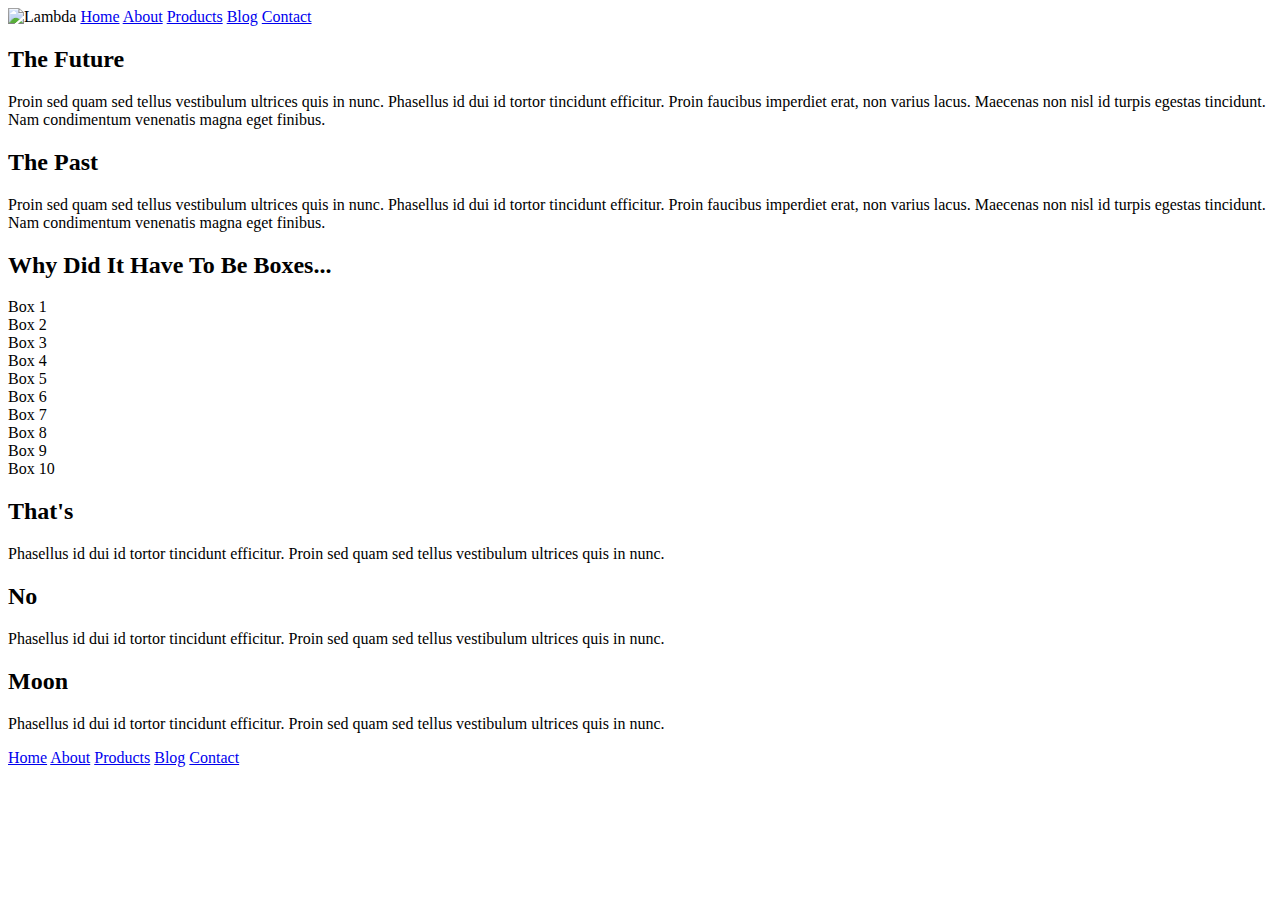
==== index.html @ 46e2cc3d "Completed README" ====
<!doctype html>

<html lang="en">
<head>
  <meta charset="utf-8">

  <title>Sprint Challenge - Home</title>

  <link href="https://fonts.googleapis.com/css?family=Roboto|Rubik" rel="stylesheet">
  <link rel="stylesheet" href="css/index.css">

</head>
<body>
    <header>
        <nav>
            <img class="logo" src="img/lambda-black.png" alt="Lambda">
            <a href="#">Home</a>
            <a href="#">About</a>
            <a href="#">Products</a>       
            <a href="#">Blog</a>
            <a href="#">Contact</a>
        
         
        
        </nav>
    </header>    
    <div class="container">
   
        <section class="top-content">
            <div class="text-container">
                <h2>The Future</h2>
                <p>Proin sed quam sed tellus vestibulum ultrices quis in nunc. Phasellus id dui id tortor tincidunt efficitur. Proin faucibus imperdiet erat, non varius lacus. Maecenas non nisl id turpis egestas tincidunt. Nam condimentum venenatis magna eget finibus.</p>
            </div>
            <div class="text-container">
                <h2>The Past</h2>
                <p>Proin sed quam sed tellus vestibulum ultrices quis in nunc. Phasellus id dui id tortor tincidunt efficitur. Proin faucibus imperdiet erat, non varius lacus. Maecenas non nisl id turpis egestas tincidunt. Nam condimentum venenatis magna eget finibus.</p>
            </div>
        </section>
        
        <section class="middle-content">
        
            <h2>Why Did It Have To Be Boxes...</h2>
            
            <div class="boxes">
                <div class="box">Box 1</div>
                <div class="box">Box 2</div>
                <div class="box">Box 3</div>
                <div class="box">Box 4</div>
                <div class="box">Box 5</div>
                <div class="box">Box 6</div>
                <div class="box">Box 7</div>
                <div class="box">Box 8</div>
                <div class="box">Box 9</div>
                <div class="box">Box 10</div>
            </div>
        
        </section>

        <section class="bottom-content">

            <div class="text-container">
                <h2>That's</h2>
                <p>Phasellus id dui id tortor tincidunt efficitur. Proin sed quam sed tellus vestibulum ultrices quis in nunc.</p>
            </div>
            <div class="text-container">
                <h2>No</h2>
                <p>Phasellus id dui id tortor tincidunt efficitur. Proin sed quam sed tellus vestibulum ultrices quis in nunc.</p>
            </div>
            <div class="text-container">
                <h2>Moon</h2>
                <p>Phasellus id dui id tortor tincidunt efficitur. Proin sed quam sed tellus vestibulum ultrices quis in nunc.</p>
            </div>

        </section>
        
        <footer>
            <nav>
                <a href="#">Home</a>
                <a href="#">About</a>
                <a href="#">Products</a>
                <a href="#">Blog</a>
                <a href="#">Contact</a>
            </nav>
        </footer>
    </div><!-- container -->        
</body>
</html>
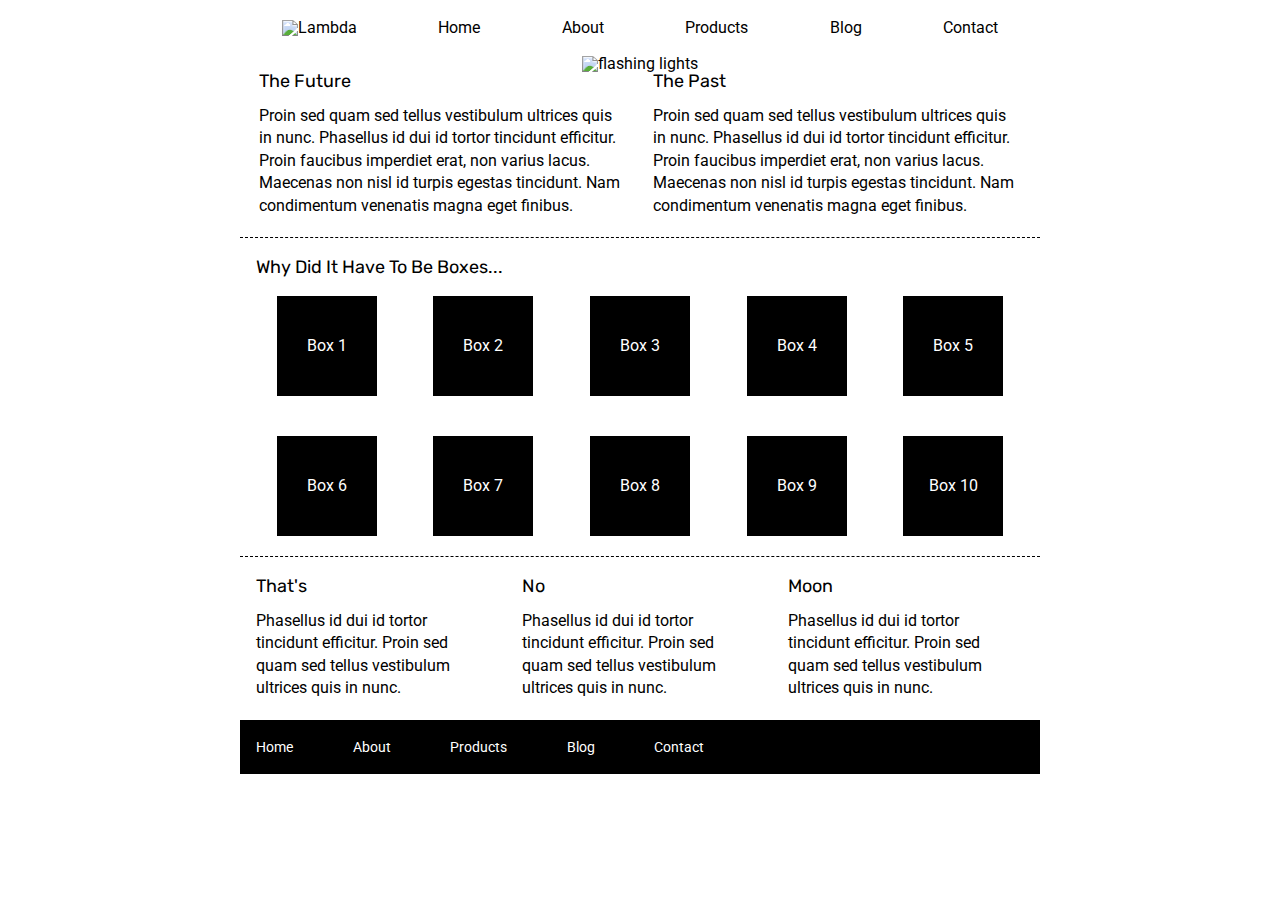
==== commit cd379460: "Completed home page" ====
--- a/index.html
+++ b/index.html
@@ -11,18 +11,18 @@
 
 </head>
 <body>
-    <header>
-        <nav>
+    <header class="header">
+        <nav class="topNavagation">
             <img class="logo" src="img/lambda-black.png" alt="Lambda">
             <a href="#">Home</a>
             <a href="#">About</a>
             <a href="#">Products</a>       
             <a href="#">Blog</a>
             <a href="#">Contact</a>
-        
-         
-        
         </nav>
+        <div class="TopImgSection">
+            <img class="TopImg" src="img/jumbo.jpg" alt="flashing lights">
+        </div>
     </header>    
     <div class="container">
    
--- a/css/index.css
+++ b/css/index.css
@@ -0,0 +1,171 @@
+/* http://meyerweb.com/eric/tools/css/reset/ 
+   v2.0 | 20110126
+   License: none (public domain)
+*/
+
+html, body, div, span, applet, object, iframe,
+h1, h2, h3, h4, h5, h6, p, blockquote, pre,
+a, abbr, acronym, address, big, cite, code,
+del, dfn, em, img, ins, kbd, q, s, samp,
+small, strike, strong, sub, sup, tt, var,
+b, u, i, center,
+dl, dt, dd, ol, ul, li,
+fieldset, form, label, legend,
+table, caption, tbody, tfoot, thead, tr, th, td,
+article, aside, canvas, details, embed, 
+figure, figcaption, footer, header, hgroup, 
+menu, nav, output, ruby, section, summary,
+time, mark, audio, video {
+	margin: 0;
+	padding: 0;
+	border: 0;
+	font-size: 100%;
+	font: inherit;
+	vertical-align: baseline;
+}
+/* HTML5 display-role reset for older browsers */
+article, aside, details, figcaption, figure, 
+footer, header, hgroup, menu, nav, section {
+	display: block;
+}
+body {
+	line-height: 1;
+}
+ol, ul {
+	list-style: none;
+}
+blockquote, q {
+	quotes: none;
+}
+blockquote:before, blockquote:after,
+q:before, q:after {
+	content: '';
+	content: none;
+}
+table {
+	border-collapse: collapse;
+	border-spacing: 0;
+}
+
+* {
+    box-sizing: border-box;
+}
+
+html, body {
+    height: 100%;
+    font-family: 'Roboto', sans-serif;
+}
+
+h1, h2, h3, h4, h5 {
+    font-size: 18px;
+    margin-bottom: 15px;
+    font-family: 'Rubik', sans-serif;
+}
+
+p {
+    line-height: 1.4;
+}
+
+.container {
+    width: 800px;
+    margin: 0 auto;
+}
+
+.top-content {
+    display: flex;
+    flex-wrap: wrap;
+    justify-content: space-evenly;
+    margin-bottom: 20px;
+    border-bottom: 1px dashed black;
+}
+
+.top-content .text-container {
+    width: 48%;
+    padding: 0 1%;
+    padding-bottom: 20px;  
+}
+
+.middle-content {
+    margin-bottom: 20px;
+    border-bottom: 1px dashed black;
+}
+
+.middle-content h2 {
+    padding: 0 2%;
+    margin-bottom: 0;
+}
+
+.middle-content .boxes {
+    display: flex;
+    flex-wrap: wrap;
+    justify-content: space-evenly;
+}
+
+.middle-content .boxes .box {
+    width: 12.5%;
+    height: 100px;
+    background: black;
+    margin: 20px 2.5%;
+    color: white;
+    display: flex;
+    align-items: center;
+    justify-content: center;
+}
+
+.bottom-content {
+    display: flex;
+    margin: 0 2% 20px;
+    justify-content: space-around;
+}
+
+.bottom-content .text-container {
+    padding-right: 4%;
+}
+
+.bottom-content .text-container:last-child {
+    padding-right: 0;
+}
+
+footer {
+    width: 100%;
+    background: black;
+}
+
+footer nav {
+    width: 60%;
+    display: flex;
+    justify-content: space-between;
+    align-items: center;
+    padding: 20px 2%;
+    font-size: 14px;
+}
+
+footer nav a {
+    color: white;
+    text-decoration: none;
+}
+
+.topNavagation {
+    display: flex;
+    justify-content: space-between;
+    align-items: baseline;
+    width: 60%;
+    padding: 20px 2%;
+    margin-left: 20%;
+}
+
+.topNavagation a {
+    text-decoration: none;
+    color: black;
+    
+}
+
+.header{
+    justify-content: center;
+}
+
+.TopImgSection {
+    display: flex;
+    justify-content: center;
+
+}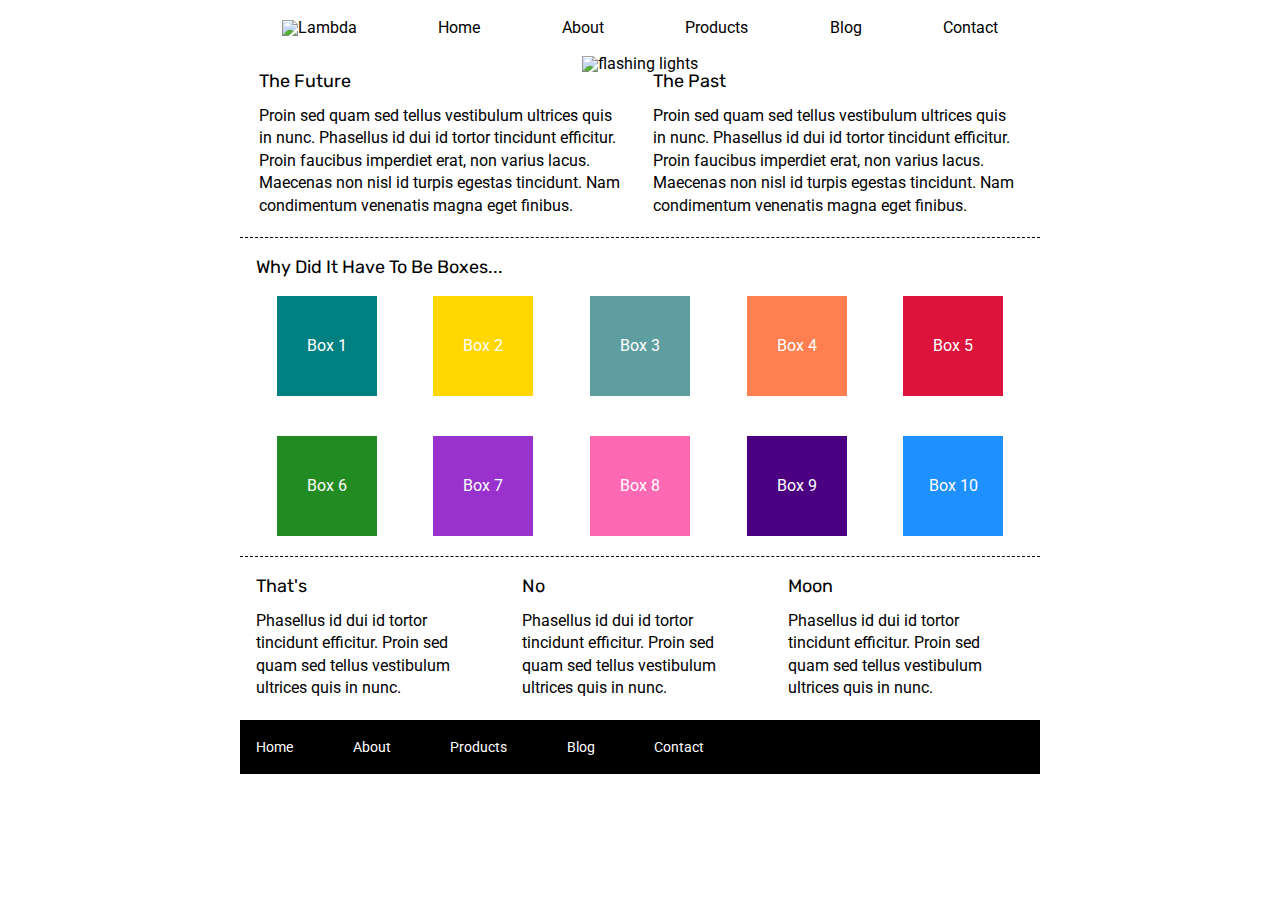
==== commit dddb051a: "colors added to boxes" ====
--- a/index.html
+++ b/index.html
@@ -43,15 +43,15 @@
             
             <div class="boxes">
                 <div class="box">Box 1</div>
-                <div class="box">Box 2</div>
-                <div class="box">Box 3</div>
-                <div class="box">Box 4</div>
-                <div class="box">Box 5</div>
-                <div class="box">Box 6</div>
-                <div class="box">Box 7</div>
-                <div class="box">Box 8</div>
-                <div class="box">Box 9</div>
-                <div class="box">Box 10</div>
+                <div class="box2">Box 2</div>
+                <div class="box3">Box 3</div>
+                <div class="box4">Box 4</div>
+                <div class="box5">Box 5</div>
+                <div class="box6">Box 6</div>
+                <div class="box7">Box 7</div>
+                <div class="box8">Box 8</div>
+                <div class="box9">Box 9</div>
+                <div class="box0">Box 10</div>
             </div>
         
         </section>
--- a/css/index.css
+++ b/css/index.css
@@ -104,7 +104,105 @@
 .middle-content .boxes .box {
     width: 12.5%;
     height: 100px;
-    background: black;
+    background: teal;
+    margin: 20px 2.5%;
+    color: white;
+    display: flex;
+    align-items: center;
+    justify-content: center;
+}
+
+.middle-content .boxes .box2 {
+    width: 12.5%;
+    height: 100px;
+    background: gold;
+    margin: 20px 2.5%;
+    color: white;
+    display: flex;
+    align-items: center;
+    justify-content: center;
+}
+
+.middle-content .boxes .box3 {
+    width: 12.5%;
+    height: 100px;
+    background: cadetblue;
+    margin: 20px 2.5%;
+    color: white;
+    display: flex;
+    align-items: center;
+    justify-content: center;
+}
+
+.middle-content .boxes .box4 {
+    width: 12.5%;
+    height: 100px;
+    background: coral;
+    margin: 20px 2.5%;
+    color: white;
+    display: flex;
+    align-items: center;
+    justify-content: center;
+}
+.middle-content .boxes .box5 {
+    width: 12.5%;
+    height: 100px;
+    background: crimson;
+    margin: 20px 2.5%;
+    color: white;
+    display: flex;
+    align-items: center;
+    justify-content: center;
+}
+
+.middle-content .boxes .box6 {
+    width: 12.5%;
+    height: 100px;
+    background: forestgreen;
+    margin: 20px 2.5%;
+    color: white;
+    display: flex;
+    align-items: center;
+    justify-content: center;
+}
+
+.middle-content .boxes .box7 {
+    width: 12.5%;
+    height: 100px;
+    background: darkorchid;
+    margin: 20px 2.5%;
+    color: white;
+    display: flex;
+    align-items: center;
+    justify-content: center;
+}
+
+.middle-content .boxes .box8 {
+    width: 12.5%;
+    height: 100px;
+    background: hotpink;
+    margin: 20px 2.5%;
+    color: white;
+    display: flex;
+    align-items: center;
+    justify-content: center;
+}
+
+.middle-content .boxes .box9 {
+    width: 12.5%;
+    height: 100px;
+    background: indigo;
+    margin: 20px 2.5%;
+    color: white;
+    display: flex;
+    align-items: center;
+    justify-content: center;
+}
+
+.middle-content .boxes .box0 {
+    width: 12.5%;
+    height: 100px;
+    background: dodgerblue;
     margin: 20px 2.5%;
     color: white;
     display: flex;
@@ -168,4 +266,5 @@
     display: flex;
     justify-content: center;
 
-}+}
+
